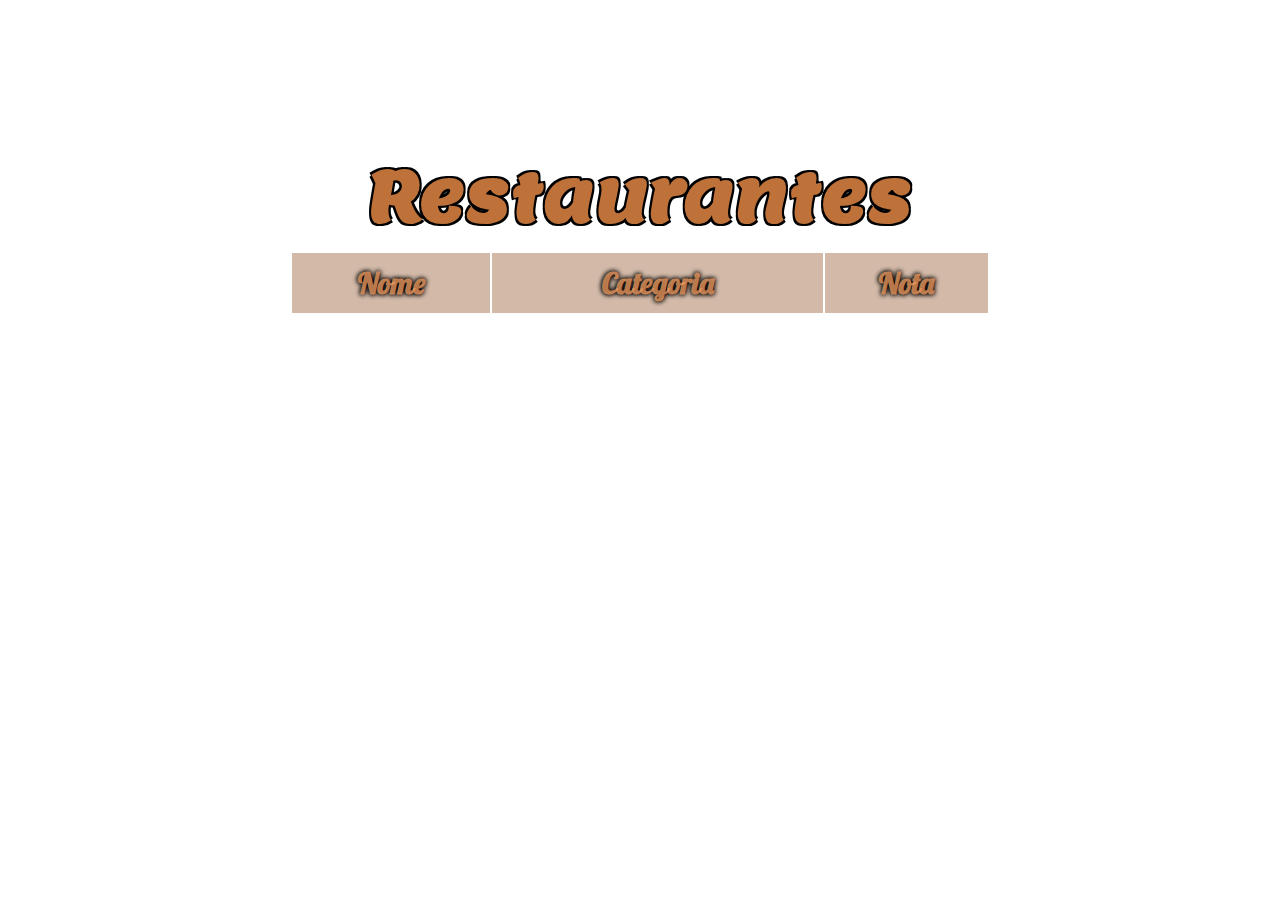
==== avaliacao_comercio/frontend/pages/home.html @ 2c403636 "fullStack" ====
<!DOCTYPE html>
<html lang="en">
<head>
    <meta charset="UTF-8">
    <meta http-equiv="X-UA-Compatible" content="IE=edge">
    <meta name="viewport" content="width=device-width, initial-scale=1.0">
    <link rel="stylesheet" href="../css/home.css">
    <title>Document</title>
</head>
<body>
    <div class="container">
        <h1>Restaurantes</h1>
        <table >
            <thead>
                <tr>
                    <th>Nome</th>
                    <th>Categoria</th>
                    <th>Nota</th>
                </tr>
            </thead>
            <tbody></tbody>
        </table>
        <div class="modal oculto"></div>
    </div>
    </body>
<script src="../script/home.js"></script>
</html>
---- avaliacao_comercio/frontend/css/home.css ----
@import url('https://fonts.googleapis.com/css2?family=Lemon&family=Lobster&family=Satisfy&display=swap');
* {
    margin: 0;
    padding: 0;
    box-sizing: border-box;
}

body {
    display: flex;
    flex-direction: column;
    justify-content: center;
    width: 100vw;
    height: 100vh;
    background-image: url('../../assets/background.png');
    background-size: cover;
    overflow-x:hidden ;
    background-repeat: no-repeat;
}

table {
    margin: auto;
    border-radius: 20px;
    width: 700px;
    height: 500px;
}

tr{
    background-color: rgba(145, 83, 38, 0.4);
}

thead{
    line-height: 2;
}

th {
    font-size: 30px;
    color: rgba(235, 153, 95, 0.8);
    /* text-shadow:
    -2px -2px 0 #000,
    2px -2px 0 #000,
    -2px 2px 0 #000,
    2px 2px 0 #000; */
    font-family: 'Lobster', cursive;
    text-shadow: 0 0 5px #000, 0 0 5px #000;
}

td {
    font-size: 20px;
    text-align: center;
    justify-content: center;
    color: rgba(233, 191, 161, 0.8);
    font-weight: bold;
    letter-spacing: 1px;
    /* text-shadow:
    -2px -2px 0 #000,
    2px -2px 0 #000,
    -2px 2px 0 #000,
    2px 2px 0 #000; */
    text-shadow: 0 0 5px #000, 0 0 5px #000;
    cursor: pointer;
    
}

td:hover {
    background-color: rgba(167, 122, 88, 0.4);
   
}

h1 {
    color: rgba(238, 142, 73, 0.8);
     text-shadow:
    -2px -2px 0 #000,
    2px -2px 0 #000,
    -2px 2px 0 #000,
    2px 2px 0 #000; 
    font-size: 70px;
    /* ext-shadow: 0 0 5px #000, 0 0 5px #000; */
    font-family: 'Lemon', cursive;
}

.container {
    text-align: center;
    display: flex;
    flex-direction: column;
    gap: 10px;
}

.modal{
    display: flex;
    align-items: center;
    justify-content: center;
    left: 50%;
    top: 50%;
    transform: translate(-50%, -50%);
    position: absolute;
    width: 600px;
    height: 400px;
    background-color: rgba(255, 255, 255);
    border-radius: 30px;
}

.oculto{
    display: none !important;
}
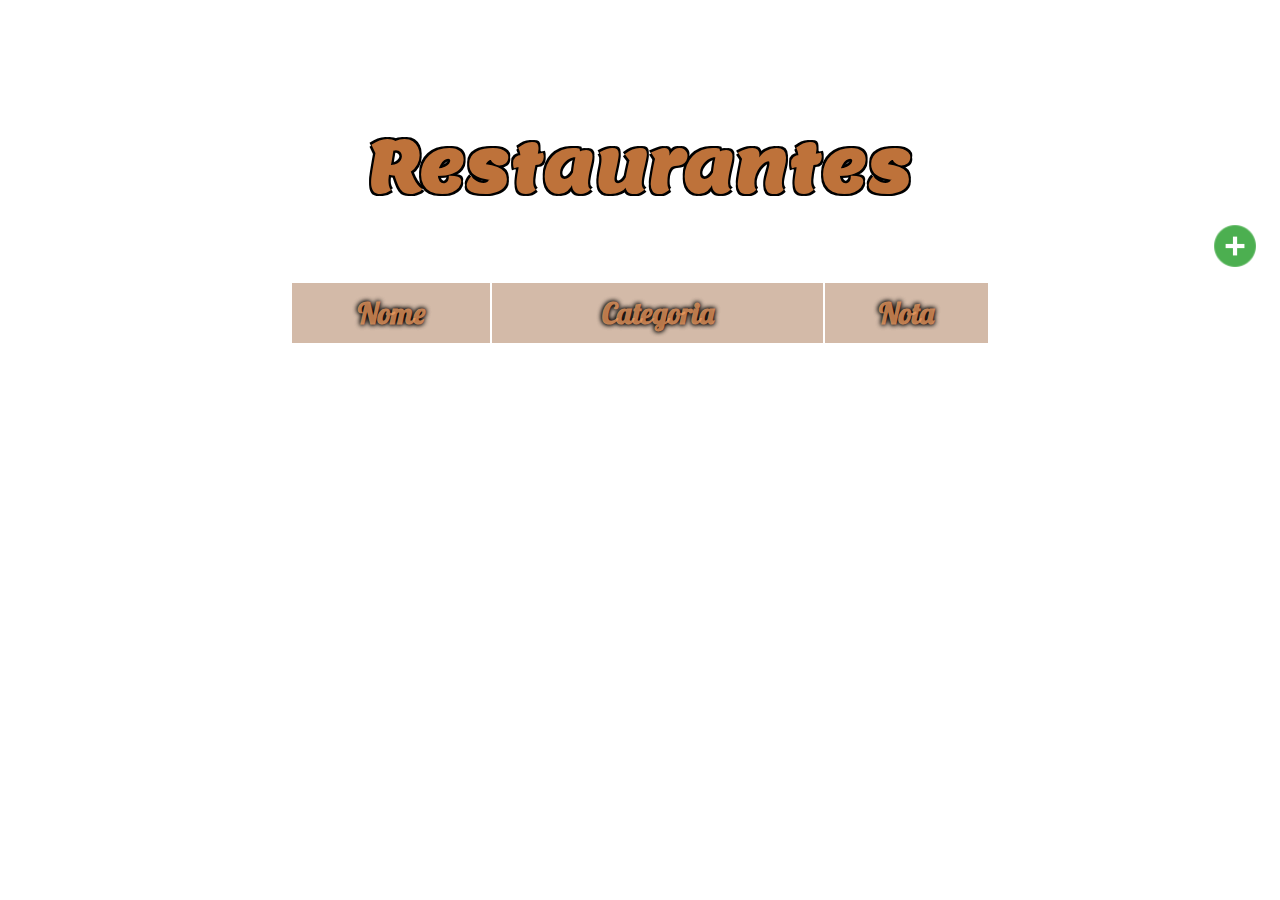
==== commit a16db824: "continuacao" ====
--- a/avaliacao_comercio/frontend/pages/home.html
+++ b/avaliacao_comercio/frontend/pages/home.html
@@ -1,5 +1,6 @@
 <!DOCTYPE html>
 <html lang="en">
+
 <head>
     <meta charset="UTF-8">
     <meta http-equiv="X-UA-Compatible" content="IE=edge">
@@ -7,10 +8,12 @@
     <link rel="stylesheet" href="../css/home.css">
     <title>Document</title>
 </head>
+
 <body>
     <div class="container">
         <h1>Restaurantes</h1>
-        <table >
+        <img id="create" onclick="abrirForm()" src="../../assets/create.png" alt="">
+        <table>
             <thead>
                 <tr>
                     <th>Nome</th>
@@ -20,8 +23,45 @@
             </thead>
             <tbody></tbody>
         </table>
-        <div class="modal oculto"></div>
+        <div class="modal oculto">
+            <header>
+                <h2 id="x">X</h2>
+            </header>
+            <div class="listar oculto">
+                <div class="nameComercio">
+                    <h1 id="nome"></h1>
+                </div>
+                <div class="endComercio">
+                    Endereco:
+                    <p id="endereco"></p>
+                </div>
+                <div class="tellComercio">
+                    Tell:
+                    <p id="telefone"></p>
+                </div>
+                <div class="infoCategoria">
+                    Categoria:
+                    <p id="categoria"></p>
+                </div>
+            </div>
+            <form class="form oculto">
+                <h1 id="formH1">CRIAR</h1>
+                <p>Nome:</p>
+                <input type="text" id="nomeInput">
+                <p>Categoria:</p>
+               <select id="categoria">
+                <option value="text">text</option>
+               </select>
+                <p>Telefone:</p>
+                <input type="text" id="telefone">
+                <p>Endereco:</p>
+                <input type="text" id="endereco">
+            </form>
+            <div class="rodape">
+            </div>
+        </div>
     </div>
-    </body>
+</body>
 <script src="../script/home.js"></script>
+
 </html>--- a/avaliacao_comercio/frontend/css/home.css
+++ b/avaliacao_comercio/frontend/css/home.css
@@ -1,4 +1,5 @@
 @import url('https://fonts.googleapis.com/css2?family=Lemon&family=Lobster&family=Satisfy&display=swap');
+@import url('https://fonts.googleapis.com/css2?family=Marhey:wght@300&display=swap');
 * {
     margin: 0;
     padding: 0;
@@ -74,7 +75,7 @@
     -2px 2px 0 #000,
     2px 2px 0 #000; 
     font-size: 70px;
-    /* ext-shadow: 0 0 5px #000, 0 0 5px #000; */
+    /* text-shadow: 0 0 5px #000, 0 0 5px #000; */
     font-family: 'Lemon', cursive;
 }
 
@@ -88,17 +89,99 @@
 .modal{
     display: flex;
     align-items: center;
-    justify-content: center;
+    justify-content: space-around;
+    flex-direction: column;
     left: 50%;
     top: 50%;
     transform: translate(-50%, -50%);
     position: absolute;
     width: 600px;
-    height: 400px;
-    background-color: rgba(255, 255, 255);
+    height: auto;
+    padding: 10px 0px;
+    background-color: rgba(202, 114, 0, 0.5);
     border-radius: 30px;
+    border: 3px solid #000;
 }
+
+.modal header{
+    width: 100%;
+    text-align: end;
+    margin-right: 40px;
+}
+
+    #nome{
+        font-family: 'Marhey', sans-serif;
+        font-size: 45px;
+        top:0px;
+        color: aliceblue;
+    }
+
+    p{
+        color: #fff;
+        font-size: 30px;
+        font-family: 'Segoe UI', Tahoma, Geneva, Verdana, sans-serif;
+    }
 
 .oculto{
     display: none !important;
-}+}
+
+.modal div {
+    color: rgb(20, 20, 20,);
+    font-size: 28px;
+    font-family: 'Franklin Gothic Medium', 'Arial Narrow', Arial, sans-serif
+}
+
+#x{
+    color: #fff;
+    cursor: pointer;
+    font-weight: bold;
+    font-family: sans-serif;
+}
+
+.rodape{
+    display: flex;
+    margin-top: 20px;
+    align-items: center;
+    justify-content: center;
+    width: 100%;
+    gap: 25px;
+
+}
+
+.rodape img {
+    width: 40px;
+    cursor: pointer;
+}
+
+#create{
+    display: flex;
+    width: 50px;
+    align-self: end;
+    margin-right: 20px;
+    cursor: pointer;
+
+}
+
+input {
+    width: 100%;
+    height: 30px;
+    border: none;
+    border-radius: 5px;
+    padding: 6px;
+    background-color: rgb(194, 193, 193);
+    padding-left: 10px;
+    outline: none;
+}
+
+#formH1{    
+        color: rgba(255, 255, 255, 0.8);
+         text-shadow:
+        -2px -2px 0 #000,
+        2px -2px 0 #000,
+        -2px 2px 0 #000,
+        2px 2px 0 #000; 
+        font-size: 70px;
+        /* text-shadow: 0 0 5px #000, 0 0 5px #000; */
+        font-family: 'Lemon', cursive;
+    }
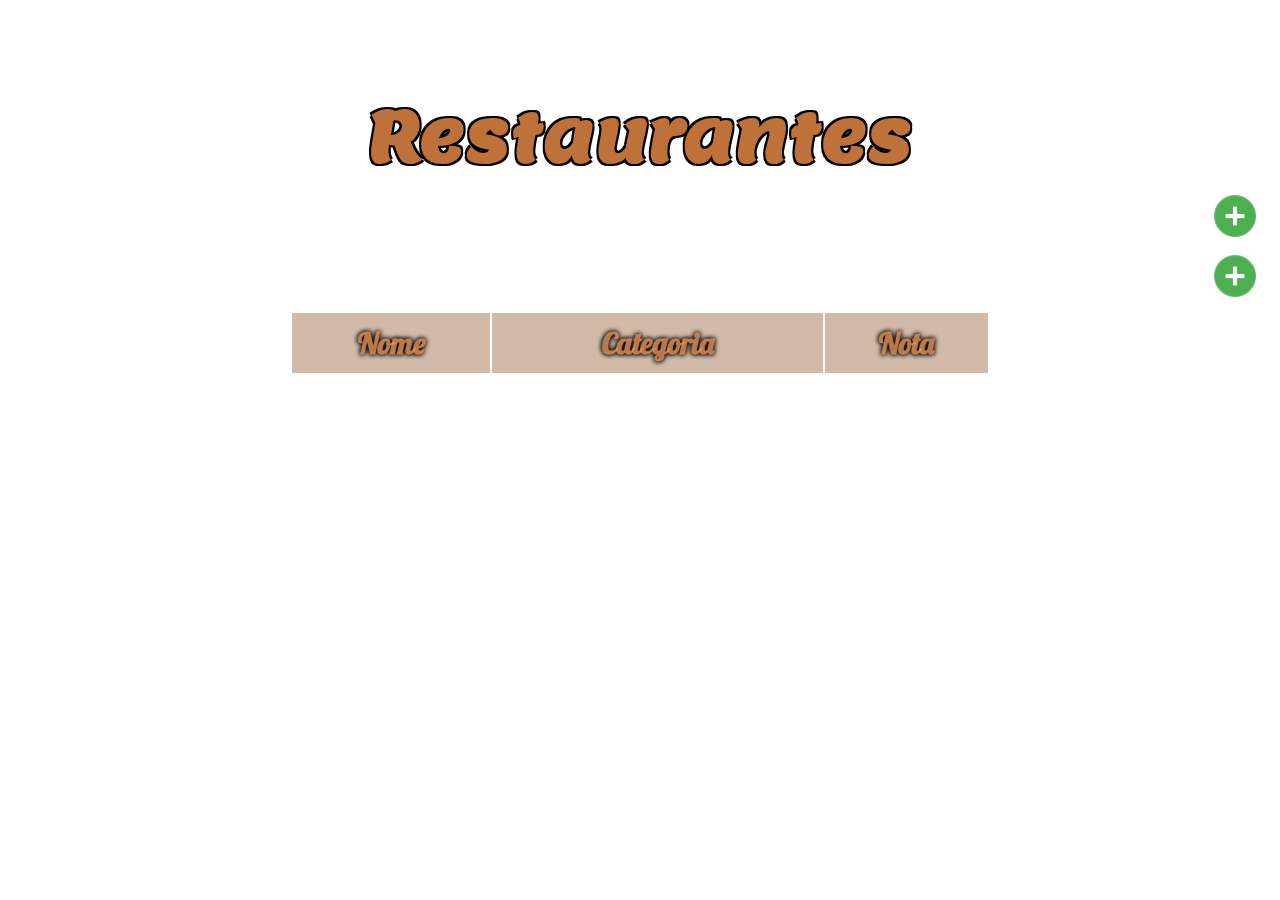
==== commit 455416f4: "finalizado" ====
--- a/avaliacao_comercio/frontend/pages/home.html
+++ b/avaliacao_comercio/frontend/pages/home.html
@@ -6,6 +6,7 @@
     <meta http-equiv="X-UA-Compatible" content="IE=edge">
     <meta name="viewport" content="width=device-width, initial-scale=1.0">
     <link rel="stylesheet" href="../css/home.css">
+    <script src="../script/services.js"></script>
     <title>Document</title>
 </head>
 
@@ -13,6 +14,7 @@
     <div class="container">
         <h1>Restaurantes</h1>
         <img id="create" onclick="abrirForm()" src="../../assets/create.png" alt="">
+        <img id="avaliacao" onclick="abrirAvaliacao()" src="../../assets/create.png" alt="">
         <table>
             <thead>
                 <tr>
@@ -44,18 +46,34 @@
                     <p id="categoria"></p>
                 </div>
             </div>
-            <form class="form oculto">
+            <form class="form oculto" id="form-criar">
                 <h1 id="formH1">CRIAR</h1>
                 <p>Nome:</p>
-                <input type="text" id="nomeInput">
+                <input name="nome" type="text" class="nomeInput">
                 <p>Categoria:</p>
-               <select id="categoria">
-                <option value="text">text</option>
-               </select>
+                <select class="categoria">
+                    <option value="restaurante">Restaurante</option>
+                    <option value="pizzaria">Pizzaria</option>
+                    <option value="doceria">Doceria</option>
+                    <option value="hamburgueria">Hamburgueria</option>
+                    <option value="sorveteria">Sorveteria</option>
+                    <option value="churrascaria">Churrascaria</option>
+                </select>
                 <p>Telefone:</p>
-                <input type="text" id="telefone">
+                <input name="telefone" type="text" class="telefone">
                 <p>Endereco:</p>
-                <input type="text" id="endereco">
+                <input name="endereco" type="text" class="endereco">
+                <button type="submit">Enviar</button>
+            </form>
+            <form class="formCriarAvaliacao oculto">
+                <h1 id="formH2">Criar Avaliacao</h1>
+                <p>restaurante:</p>
+                <select class="restaurantes"></select>
+                <p>Nota:</p>
+                <input name="nota" type="number" class="nota">
+                <p>Descricao:</p>
+                <input name="descricao" type="text" class="descricao">
+                <button type="submit">Criar avaliação</button>
             </form>
             <div class="rodape">
             </div>
--- a/avaliacao_comercio/frontend/css/home.css
+++ b/avaliacao_comercio/frontend/css/home.css
@@ -1,5 +1,6 @@
 @import url('https://fonts.googleapis.com/css2?family=Lemon&family=Lobster&family=Satisfy&display=swap');
 @import url('https://fonts.googleapis.com/css2?family=Marhey:wght@300&display=swap');
+
 * {
     margin: 0;
     padding: 0;
@@ -14,7 +15,7 @@
     height: 100vh;
     background-image: url('../../assets/background.png');
     background-size: cover;
-    overflow-x:hidden ;
+    overflow-x: hidden;
     background-repeat: no-repeat;
 }
 
@@ -25,11 +26,11 @@
     height: 500px;
 }
 
-tr{
+tr {
     background-color: rgba(145, 83, 38, 0.4);
 }
 
-thead{
+thead {
     line-height: 2;
 }
 
@@ -59,21 +60,21 @@
     2px 2px 0 #000; */
     text-shadow: 0 0 5px #000, 0 0 5px #000;
     cursor: pointer;
-    
+
 }
 
 td:hover {
     background-color: rgba(167, 122, 88, 0.4);
-   
+
 }
 
 h1 {
     color: rgba(238, 142, 73, 0.8);
-     text-shadow:
-    -2px -2px 0 #000,
-    2px -2px 0 #000,
-    -2px 2px 0 #000,
-    2px 2px 0 #000; 
+    text-shadow:
+        -2px -2px 0 #000,
+        2px -2px 0 #000,
+        -2px 2px 0 #000,
+        2px 2px 0 #000;
     font-size: 70px;
     /* text-shadow: 0 0 5px #000, 0 0 5px #000; */
     font-family: 'Lemon', cursive;
@@ -86,7 +87,7 @@
     gap: 10px;
 }
 
-.modal{
+.modal {
     display: flex;
     align-items: center;
     justify-content: space-around;
@@ -103,43 +104,43 @@
     border: 3px solid #000;
 }
 
-.modal header{
+.modal header {
     width: 100%;
     text-align: end;
     margin-right: 40px;
 }
 
-    #nome{
-        font-family: 'Marhey', sans-serif;
-        font-size: 45px;
-        top:0px;
-        color: aliceblue;
-    }
-
-    p{
-        color: #fff;
-        font-size: 30px;
-        font-family: 'Segoe UI', Tahoma, Geneva, Verdana, sans-serif;
-    }
-
-.oculto{
+#nome {
+    font-family: 'Marhey', sans-serif;
+    font-size: 45px;
+    top: 0px;
+    color: aliceblue;
+}
+
+p {
+    color: #fff;
+    font-size: 30px;
+    font-family: 'Segoe UI', Tahoma, Geneva, Verdana, sans-serif;
+}
+
+.oculto {
     display: none !important;
 }
 
 .modal div {
-    color: rgb(20, 20, 20,);
+    color: rgb(20, 20, 20, );
     font-size: 28px;
     font-family: 'Franklin Gothic Medium', 'Arial Narrow', Arial, sans-serif
 }
 
-#x{
+#x {
     color: #fff;
     cursor: pointer;
     font-weight: bold;
     font-family: sans-serif;
 }
 
-.rodape{
+.rodape {
     display: flex;
     margin-top: 20px;
     align-items: center;
@@ -154,13 +155,20 @@
     cursor: pointer;
 }
 
-#create{
+#create {
     display: flex;
     width: 50px;
     align-self: end;
     margin-right: 20px;
     cursor: pointer;
-
+}
+
+#avaliacao {
+    display: flex;
+    width: 50px;
+    align-self: end;
+    margin-right: 20px;
+    cursor: pointer;
 }
 
 input {
@@ -174,14 +182,45 @@
     outline: none;
 }
 
-#formH1{    
-        color: rgba(255, 255, 255, 0.8);
-         text-shadow:
+#formH1 {
+    color: rgba(255, 255, 255, 0.8);
+    text-shadow:
         -2px -2px 0 #000,
         2px -2px 0 #000,
         -2px 2px 0 #000,
-        2px 2px 0 #000; 
-        font-size: 70px;
-        /* text-shadow: 0 0 5px #000, 0 0 5px #000; */
-        font-family: 'Lemon', cursive;
-    }
+        2px 2px 0 #000;
+    font-size: 70px;
+    /* text-shadow: 0 0 5px #000, 0 0 5px #000; */
+    font-family: 'Lemon', cursive;
+}
+
+select {
+    background-color: rgba(255, 255, 255, 0.8);
+    text-align: center;
+    width: 100%;
+    height: 35px;
+    font-size: 20px;
+}
+
+
+
+option{
+    background-color: rgba(255, 255, 255, 0.8);
+    font-size: 20px;
+}
+
+.formCriarAvaliacao{
+
+}
+
+#formH2 {
+    color: rgba(255, 255, 255, 0.8);
+    text-shadow:
+        -2px -2px 0 #000,
+        2px -2px 0 #000,
+        -2px 2px 0 #000,
+        2px 2px 0 #000;
+    font-size: 50px;
+    /* text-shadow: 0 0 5px #000, 0 0 5px #000; */
+    font-family: 'Lemon', cursive;
+}